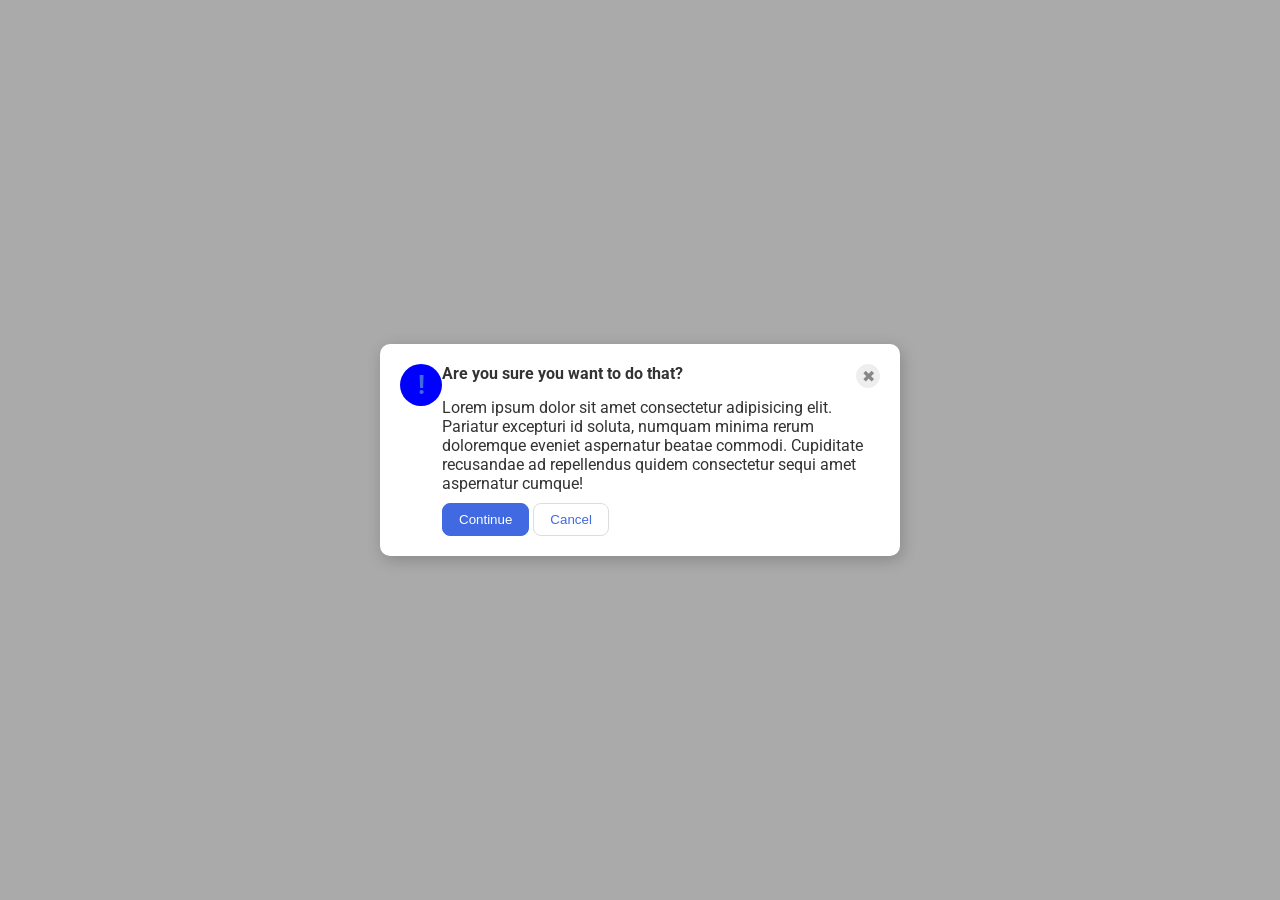
==== foundations/flex/05-flex-modal/index.html @ d39ac170 "Align items semi-correctly" ====
<!doctype html>
<html lang="en">
  <head>
    <meta charset="UTF-8" />
    <meta http-equiv="X-UA-Compatible" content="IE=edge" />
    <meta name="viewport" content="width=device-width, initial-scale=1.0" />
    <link rel="stylesheet" href="style.css" />
    <title>Modal</title>
  </head>
  <body>
    <div class="modal">
      <div class="icon">!</div>
      <div class="container">
        <div class="header">Are you sure you want to do that?</div>
        <button class="close-button">✖</button>

        <div class="text">
          Lorem ipsum dolor sit amet consectetur adipisicing elit. Pariatur
          excepturi id soluta, numquam minima rerum doloremque eveniet
          aspernatur beatae commodi. Cupiditate recusandae ad repellendus quidem
          consectetur sequi amet aspernatur cumque!
        </div>

        <div class="button-container">
          <button class="continue">Continue</button>
          <button class="cancel">Cancel</button>
        </div>
      </div>
    </div>
  </body>
</html>
---- foundations/flex/05-flex-modal/style.css ----
@import url("https://fonts.googleapis.com/css2?family=Roboto:wght@400;700&display=swap");

html,
body {
  height: 100%;
}

body {
  font-family: Roboto, sans-serif;
  margin: 0;
  background: #aaa;
  color: #333;
  /* I'll give you this one for free lol */
  display: flex;
  align-items: center;
  justify-content: center;
}

.modal {
  background: white;
  width: 480px;
  border-radius: 10px;
  box-shadow: 2px 4px 16px rgba(0, 0, 0, 0.2);
}

.icon {
  color: royalblue;
  font-size: 26px;
  font-weight: 700;
  background: lavender;
  width: 42px;
  height: 42px;
  border-radius: 50%;
  display: flex;
  align-items: center;
  justify-content: center;
}

.close-button {
  background: #eee;
  border-radius: 50%;
  color: #888;
  font-weight: 400;
  font-size: 16px;
  height: 24px;
  width: 24px;
  display: flex;
  align-items: center;
  justify-content: center;
  border: 1px solid #eee;
  padding: 0;
}

button {
  cursor: pointer;
  padding: 8px 16px;
  border-radius: 8px;
}

button.continue {
  background: royalblue;
  border: 1px solid royalblue;
  color: white;
}

button.cancel {
  background: white;
  border: 1px solid #ddd;
  color: royalblue;
}

/* My solution */

.icon {
  background-color: blue;
}

.modal {
  display: flex;
  flex-wrap: wrap;
  padding: 20px;
}

.container {
  display: flex;
  flex: 1;
  justify-content: space-between;
  flex-wrap: wrap;
  gap: 10px;
}

.header {
  font-weight: bold;
}
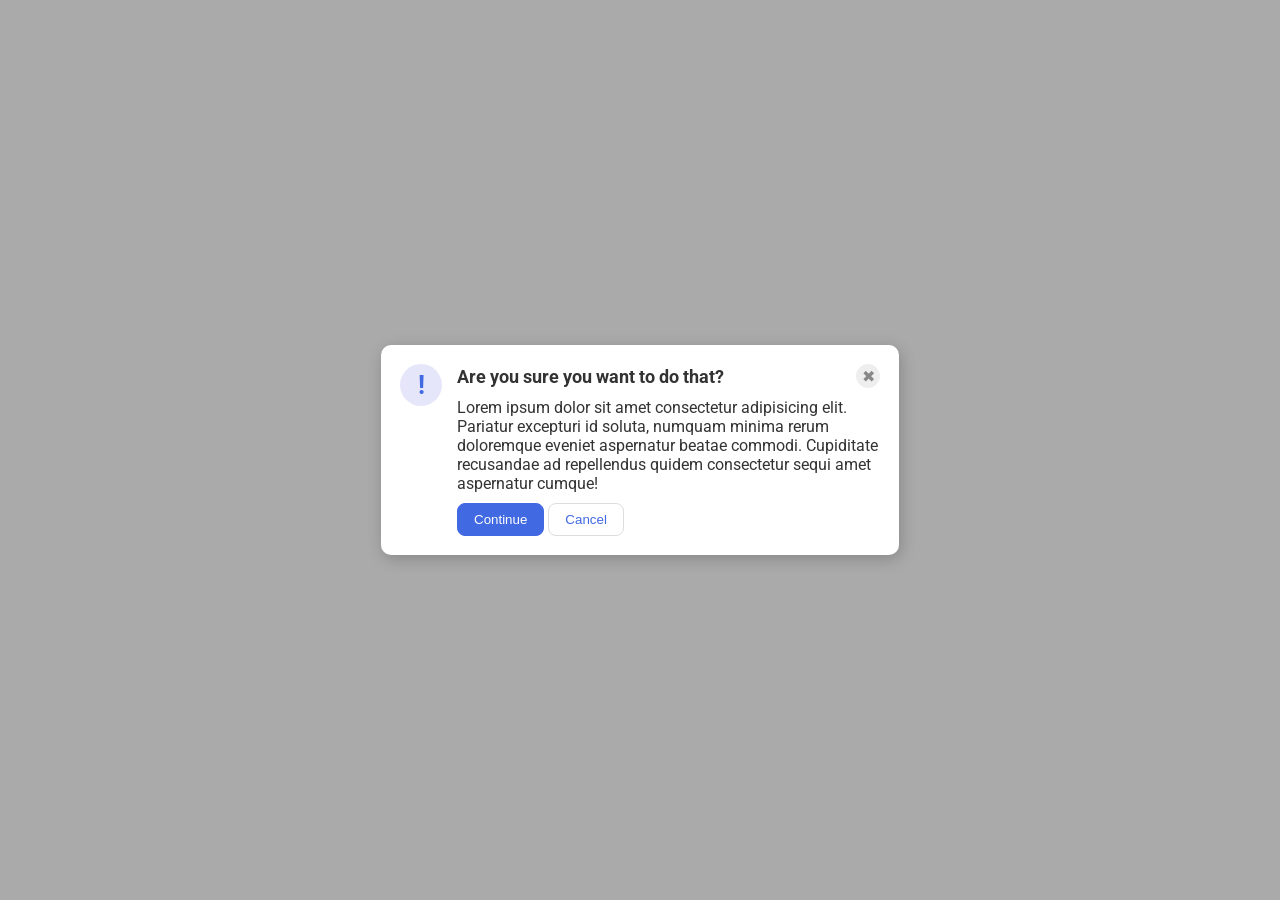
==== commit c784db82: "Align and style correctly All elements were aligned and style correctly, as per exercise specificati" ====
--- a/foundations/flex/05-flex-modal/index.html
+++ b/foundations/flex/05-flex-modal/index.html
@@ -11,8 +11,10 @@
     <div class="modal">
       <div class="icon">!</div>
       <div class="container">
-        <div class="header">Are you sure you want to do that?</div>
-        <button class="close-button">✖</button>
+        <div class="header-container">
+          <div class="header">Are you sure you want to do that?</div>
+          <button class="close-button">✖</button>
+        </div>
 
         <div class="text">
           Lorem ipsum dolor sit amet consectetur adipisicing elit. Pariatur
--- a/foundations/flex/05-flex-modal/style.css
+++ b/foundations/flex/05-flex-modal/style.css
@@ -72,23 +72,30 @@
 /* My solution */
 
 .icon {
-  background-color: blue;
+  margin-right: 15px;
 }
 
 .modal {
   display: flex;
   flex-wrap: wrap;
-  padding: 20px;
+  padding: 19px;
 }
 
 .container {
   display: flex;
   flex: 1;
-  justify-content: space-between;
   flex-wrap: wrap;
   gap: 10px;
 }
 
 .header {
   font-weight: bold;
+  font-size: 18px;
 }
+
+.header-container {
+  display: flex;
+  flex: 1;
+  justify-content: space-between;
+  align-items: center;
+}
